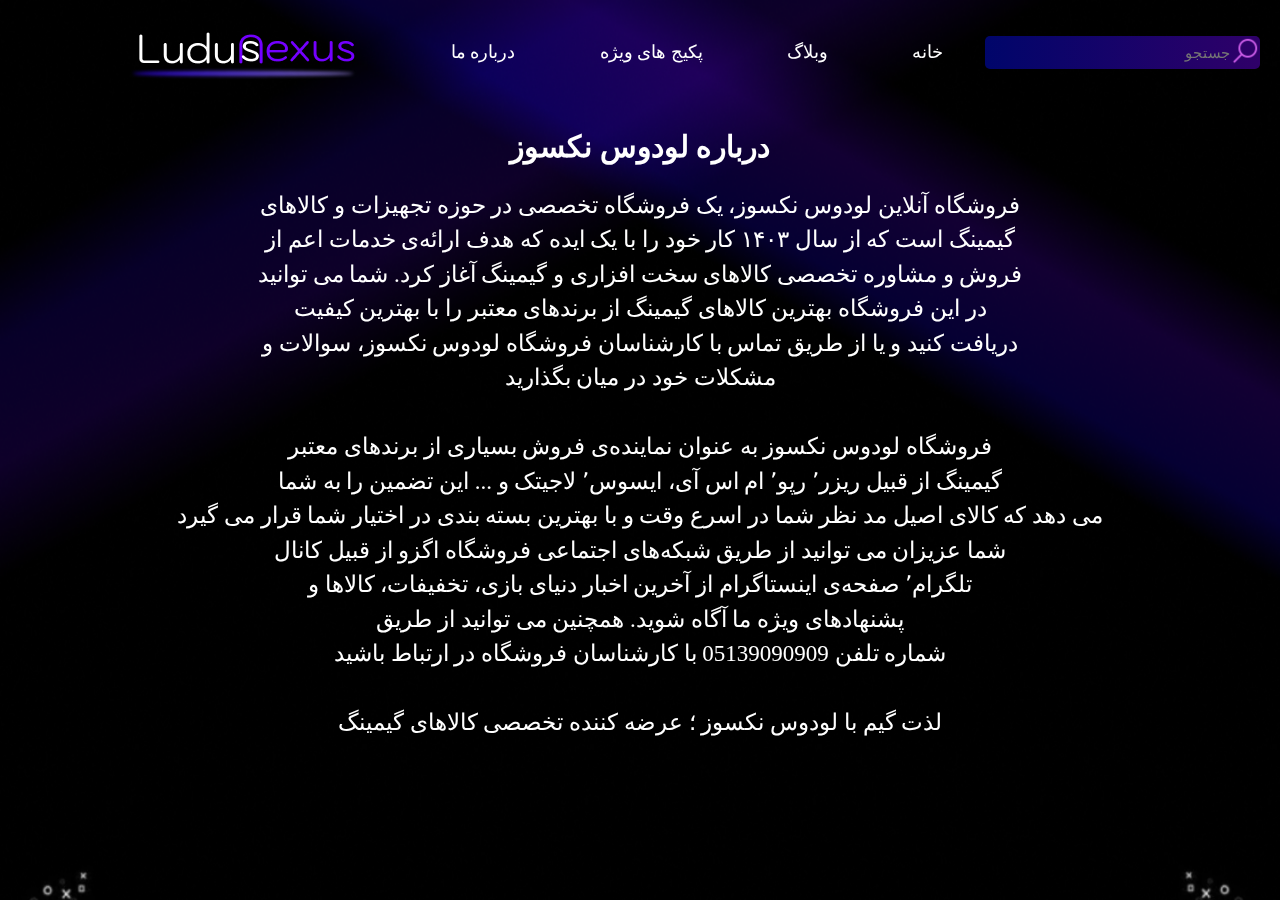
==== Ludus_nexus/Pages/about-us.html @ d58aa7cb "Add text of about-us" ====
<!DOCTYPE html>
<html lang="en">
<head>
    <meta charset="UTF-8">
    <meta name="viewport" content="width=device-width, initial-scale=1.0">
    <title>Document</title>
    <link rel="stylesheet" href="../Styles/About-us/style.css">
    <link rel="stylesheet" href="../Styles/About-us/Resposive.css">
</head>
<body>
    <img src="../Assets/Image/about-us-back.png" alt="about-us-background" class="back">
        <!-- بخش سرصفحه -->
    <header>
      <!-- باکس جستجو -->
      <div class="search-nav"> <!-- سرچ باکس -->
        <div class="searchbox">
            <img src="../Assets/Image/icon-search.png" alt="">
            <input type="text" placeholder="جستجو">
        </div>
        <nav>
          <ul>
            <li><a href="../Pages/Index.html">خانه</a></li>
            <li><a href="../Pages/blog.html"> وبلاگ </a></li>
            <li><a href="#"> پکیج های ویژه </a></li>
            <li><a href="../Pages/about-us.html">درباره ما</a></li>
          </ul>
        </nav>
      </div>
      <img src="../Assets/Image/Ludus-nexus logo.png" alt="Ludus-nexus logo">
    </header>

    <!-- بخش متن -->

    <h2>درباره لودوس نکسوز</h2>
    <p>فروشگاه آنلاین لودوس نکسوز، یک فروشگاه تخصصی 
        در حوزه  تجهیزات و کالاهای <br> گیمینگ است که از سال ۱۴۰۳ کار خود را با یک 
        ایده که هدف ارائه‌ی خدمات اعم از<br> فروش و مشاوره تخصصی کالاهای سخت افزاری
         و گیمینگ آغاز کرد. شما می‌ توانید<br> در این فروشگاه بهترین کالاهای گیمینگ از 
        برندهای معتبر را با بهترین کیفیت <br>دریافت کنید و یا از طریق تماس با
         کارشناسان فروشگاه لودوس نکسوز، سوالات و<br> مشکلات خود در میان بگذارید<br>
        <br>فروشگاه لودوس نکسوز به عنوان نماینده‌ی فروش بسیاری از برندهای معتبر<br> گیمینگ از قبیل ریزر٬ رپو٬ 
        ام‌ اس‌ آی، ایسوس٬ لاجیتک و ... این تضمین را به شما <br>می‌ دهد که کالای اصیل مد
        نظر شما در اسرع وقت و با بهترین بسته بندی در اختیار شما قرار می‌ گیرد<br>
        شما عزیزان می‌ توانید از طریق شبکه‌های اجتماعی
         فروشگاه اگزو از قبیل کانال <br>تلگرام٬ صفحه‌ی اینستاگرام از آخرین اخبار دنیای 
        بازی، تخفیفات، کالاها و<br> پشنهادهای ویژه ما آگاه شوید. همچنین می‌ توانید 
        از طریق<br> شماره تلفن 05139090909  با کارشناسان فروشگاه در ارتباط باشید<br>
        <br>
        لذت گیم با لودوس نکسوز ؛ عرضه کننده تخصصی کالاهای گیمینگ</p>
</body>
</html>
---- Ludus_nexus/Styles/About-us/style.css ----
body{
        color: white;
        margin: 0px;
        user-select: none;
    }

    .back{
        position: fixed;
        z-index: -1; /*لایه اخر و پایین تر*/
        width: 100%;
    }

    /* بخش سرصفحه */

    header {
        direction: rtl;
        padding: 20px;
        text-align: right;
        display: flex;
        align-items: center;
        justify-content: space-between;
    }

    header img{
        text-align: left;
        margin-left: 99px;
        width: 251px;
    }

    nav ul {
        list-style-type: none;
        margin: 0;
        padding: 0;
    }

    nav ul li {
        display: inline;
        margin-right: 80px;
    }

    nav ul li a {
        color: #ffffff;
        text-decoration: none;
        font-size: 18px;
    }

    nav ul li a:hover {
        text-decoration: none;
    }

    header a {
        text-decoration: underline;
        position: relative;
        font-size: 18px;
        color: #ffffff; /* رنگ متن لینک */
    }

    input[type=text]{
        background: linear-gradient(to right,#000DFD6B, #7300FF69);
        border: none;
        border-radius: 5px;
        width: 20%;
        padding: 8px;
    }

    header a::after {
        content: '';
        position: absolute;
        width: 100%;
        height: 3px; /* ضخامت خط */
        bottom: -3px; /* فاصله خط از متن */
        left: 0;
        background: linear-gradient(to right,#3D155F, #800080, #ffffff); /* گرادیان از بنفش به سفید */
        visibility: initial;
        transform: scaleX(0);
        transition: transform 0.3s ease-in-out;
    }

    header a:hover::after {
        transform: scaleX(1); /* حذف خط هنگام هاور */
    }

    .searchbox img{
        width: 30px;
        height: auto;
        position: absolute;
    }

    .searchbox{
        position: relative; /*وابسته به دیو مادر*/
    }

    .searchbox input{
        padding-right: 30px; /*شروع نوشتن از جلوتر*/
        color: white;
        font-size: 15px;
    }

    .search-nav{
        display: flex;
        align-items: center;
        justify-content: space-between;
    }

    .search-nav input[type=text]{
        width: 100%;
    }

    /* بخش متن  */

    h2{
        text-align: center;
        font-size: 30px;
    }

    p{
        text-align: center;
        font-size: 23px;
        line-height: 1.5; /*فاصله خطوط*/
    }
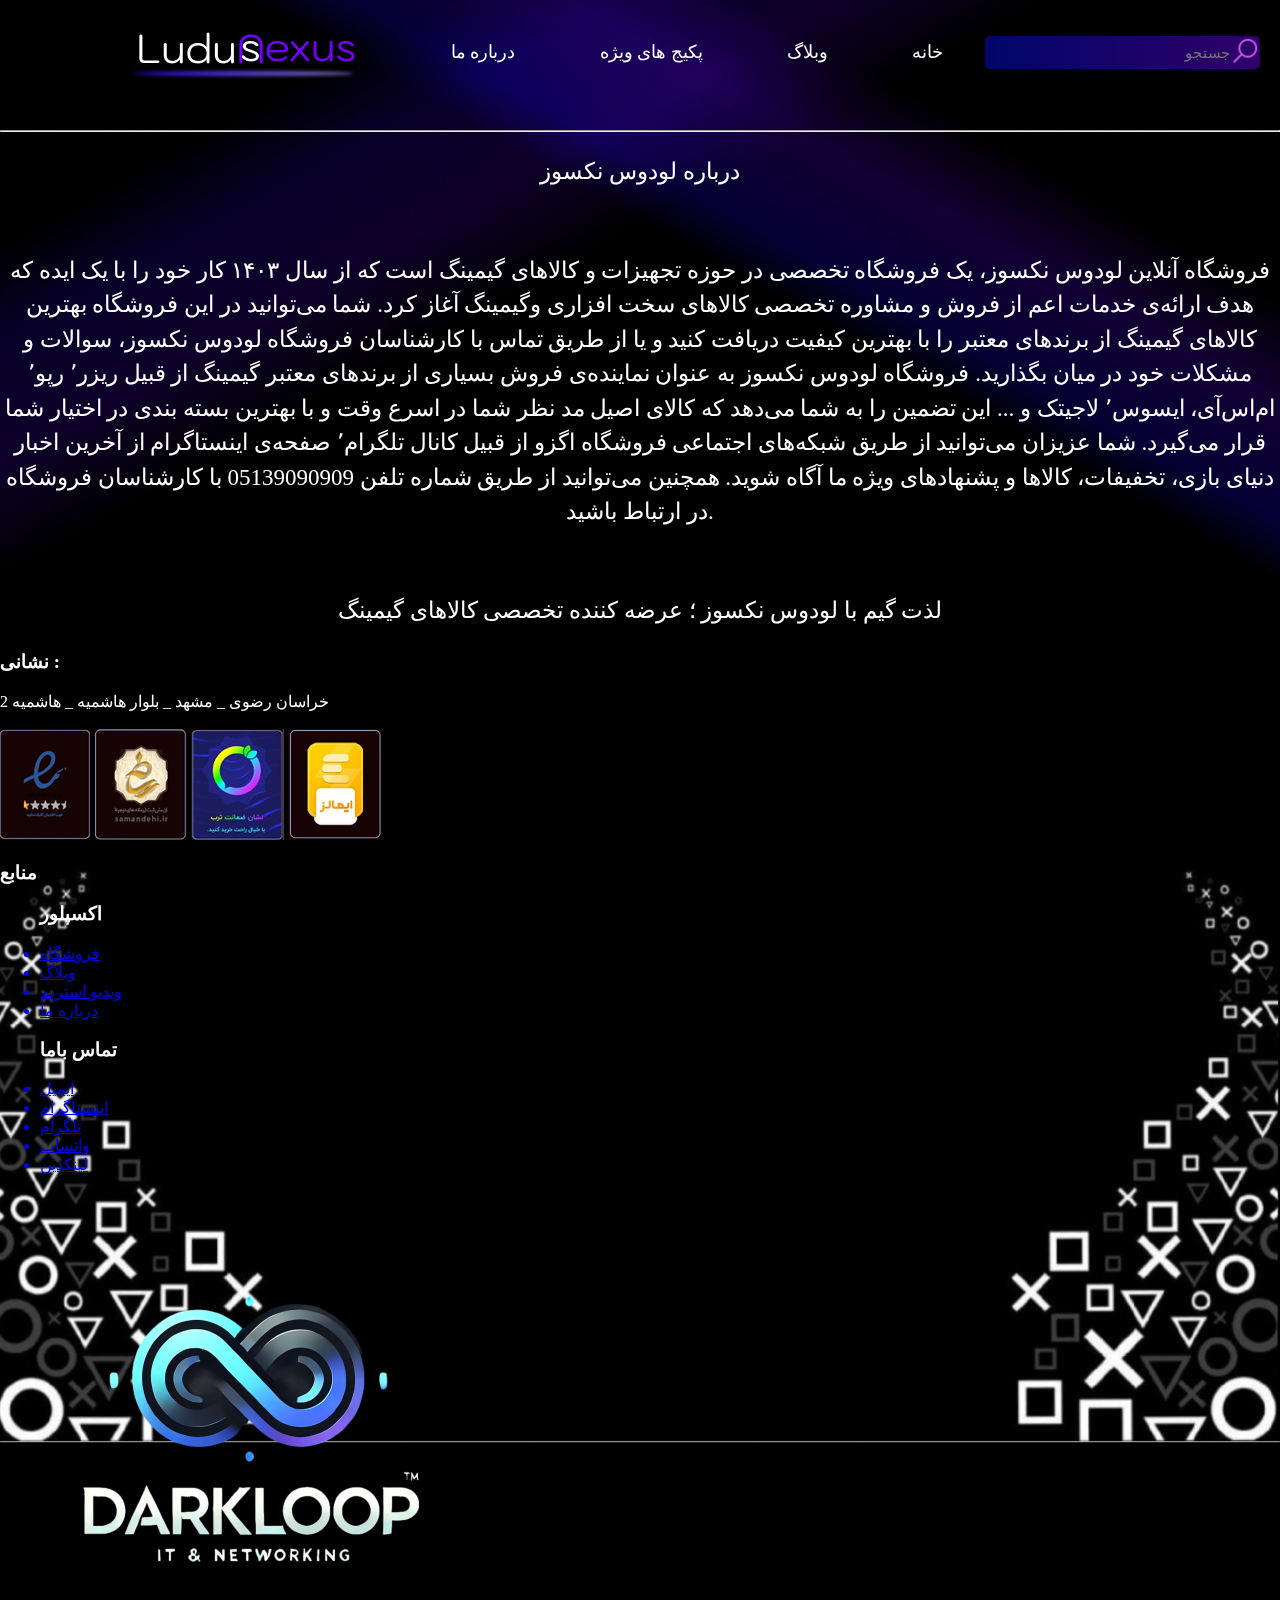
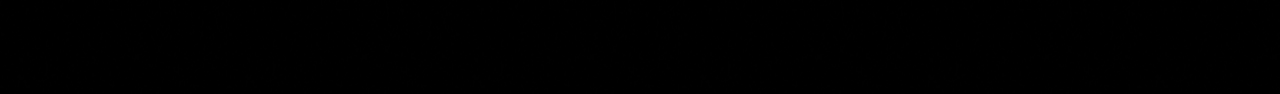
==== commit d60e42f9: "Change About us html" ====
--- a/Ludus_nexus/Pages/about-us.html
+++ b/Ludus_nexus/Pages/about-us.html
@@ -10,42 +10,96 @@
 <body>
     <img src="../Assets/Image/about-us-back.png" alt="about-us-background" class="back">
         <!-- بخش سرصفحه -->
-    <header>
-      <!-- باکس جستجو -->
-      <div class="search-nav"> <!-- سرچ باکس -->
-        <div class="searchbox">
-            <img src="../Assets/Image/icon-search.png" alt="">
-            <input type="text" placeholder="جستجو">
-        </div>
-        <nav>
-          <ul>
-            <li><a href="../Pages/Index.html">خانه</a></li>
-            <li><a href="../Pages/blog.html"> وبلاگ </a></li>
-            <li><a href="#"> پکیج های ویژه </a></li>
-            <li><a href="../Pages/about-us.html">درباره ما</a></li>
-          </ul>
-        </nav>
+  <header>
+    <!-- باکس جستجو -->
+    <div class="search-nav"> <!-- سرچ باکس -->
+      <div class="searchbox">
+          <img src="../Assets/Image/icon-search.png" alt="">
+          <input type="text" placeholder="جستجو">
       </div>
-      <img src="../Assets/Image/Ludus-nexus logo.png" alt="Ludus-nexus logo">
-    </header>
+      <nav>
+        <ul>
+          <li><a href="../Pages/Index.html">خانه</a></li>
+          <li><a href="../Pages/blog.html"> وبلاگ </a></li>
+          <li><a href="#"> پکیج های ویژه </a></li>
+          <li><a href="../Pages/about-us.html">درباره ما</a></li>
+        </ul>
+      </nav>
+    </div>
+    <img src="../Assets/Image/Ludus-nexus logo.png" alt="Ludus-nexus logo">
+  </header>
+  <br>
+  <hr>
+    <!-- متن درباره ما -->
+     <div class="paragraph">
+        <p class="text1">درباره لودوس نکسوز</p>    
+        <br>
+        <p class="text2">
+        فروشگاه آنلاین لودوس نکسوز، یک فروشگاه تخصصی در حوزه تجهیزات و 
+        کالاهای گیمینگ است که از سال ۱۴۰۳ کار خود را با یک ایده که هدف ارائه‌ی خدمات اعم از فروش و مشاوره تخصصی کالاهای سخت افزاری وگیمینگ آغاز کرد. شما می‌توانید در این فروشگاه بهترین کالاهای گیمینگ از برندهای معتبر را با بهترین کیفیت دریافت کنید و یا از طریق تماس با کارشناسان فروشگاه لودوس نکسوز، سوالات و مشکلات خود در میان بگذارید.
+        فروشگاه لودوس نکسوز به عنوان نماینده‌ی فروش بسیاری از برندهای معتبر گیمینگ از قبیل ریزر٬ رپو٬ ام‌اس‌آی، ایسوس٬ لاجیتک و ... این تضمین را به شما می‌دهد که کالای اصیل مد نظر شما در اسرع وقت و با بهترین بسته بندی در اختیار شما قرار می‌گیرد.
+        شما عزیزان می‌توانید از طریق شبکه‌های اجتماعی فروشگاه اگزو از قبیل کانال تلگرام٬ صفحه‌ی اینستاگرام از آخرین اخبار دنیای بازی، تخفیفات، کالاها و پشنهادهای ویژه ما آگاه شوید. همچنین می‌توانید از طریق شماره تلفن 05139090909 با کارشناسان فروشگاه در ارتباط باشید. 
+        </p>
+        <br>
+        <p class="text3">لذت گیم با لودوس نکسوز ؛ عرضه کننده تخصصی کالاهای گیمینگ</p>                
+     </div>
+    <!-- بخش پا صفحه -->
+  <footer>
+    <div class="footer-addres">
+      <h3>نشانی :</h3>
+      <span>خراسان رضوی _ مشهد _ بلوار هاشمیه _ هاشمیه 2</span>
+      <div class="footer-addres-pic">
+        <br/>
+        <img src="../Assets/Image/trust1.png" alt="pic-of-trust" class="pic-of-trust" />
+        <img src="../Assets/Image/trust2.png" alt="pic-of-trust" class="pic-of-trust" />
+        <img src="../Assets/Image/trust3.jpg" alt="pic-of-trust" class="pic-of-trust" />
+        <img src="../Assets/Image/trust4.png" alt="pic-of-trust" class="pic-of-trust" />
+      </div>
+    </div>
+    <div class="resourse">
+      <h3>منابع</h3>
+    </div>
+    <div class="footer-middle">
+      <ul>
+        <h3>اکسپلور</h3>
+        <a href="#">
+          <li>فروشگاه</li>
+        </a>
+        <a href="#">
+          <li>وبلاگ</li>
+        </a>
+        <a href="#">
+          <li>ویدیو استریم</li>
+        </a>
+        <a href="#">
+          <li>درباره ما</li>
+        </a>
+      </ul>
+    </div>
 
-    <!-- بخش متن -->
-
-    <h2>درباره لودوس نکسوز</h2>
-    <p>فروشگاه آنلاین لودوس نکسوز، یک فروشگاه تخصصی 
-        در حوزه  تجهیزات و کالاهای <br> گیمینگ است که از سال ۱۴۰۳ کار خود را با یک 
-        ایده که هدف ارائه‌ی خدمات اعم از<br> فروش و مشاوره تخصصی کالاهای سخت افزاری
-         و گیمینگ آغاز کرد. شما می‌ توانید<br> در این فروشگاه بهترین کالاهای گیمینگ از 
-        برندهای معتبر را با بهترین کیفیت <br>دریافت کنید و یا از طریق تماس با
-         کارشناسان فروشگاه لودوس نکسوز، سوالات و<br> مشکلات خود در میان بگذارید<br>
-        <br>فروشگاه لودوس نکسوز به عنوان نماینده‌ی فروش بسیاری از برندهای معتبر<br> گیمینگ از قبیل ریزر٬ رپو٬ 
-        ام‌ اس‌ آی، ایسوس٬ لاجیتک و ... این تضمین را به شما <br>می‌ دهد که کالای اصیل مد
-        نظر شما در اسرع وقت و با بهترین بسته بندی در اختیار شما قرار می‌ گیرد<br>
-        شما عزیزان می‌ توانید از طریق شبکه‌های اجتماعی
-         فروشگاه اگزو از قبیل کانال <br>تلگرام٬ صفحه‌ی اینستاگرام از آخرین اخبار دنیای 
-        بازی، تخفیفات، کالاها و<br> پشنهادهای ویژه ما آگاه شوید. همچنین می‌ توانید 
-        از طریق<br> شماره تلفن 05139090909  با کارشناسان فروشگاه در ارتباط باشید<br>
-        <br>
-        لذت گیم با لودوس نکسوز ؛ عرضه کننده تخصصی کالاهای گیمینگ</p>
+    <div class="footer-middle-call">
+      <ul>
+        <h3>تماس باما</h3>
+        <a href="#">
+          <li>ایمیل</li>
+        </a>
+        <a href="#">
+          <li>اینستاگرام</li>
+        </a>
+        <a href="#">
+          <li>تلگرام</li>
+        </a>
+        <a href="#">
+          <li>واتساپ</li>
+        </a>
+        <a href="#">
+          <li>لینکدین</li>
+        </a>
+      </ul>
+    </div>
+    <div class="footer-darkloop-logo">
+      <img src="../Assets/Image/darkloop_logo.png" alt="darkloop_logo" />
+    </div>
+  </footer>
 </body>
 </html>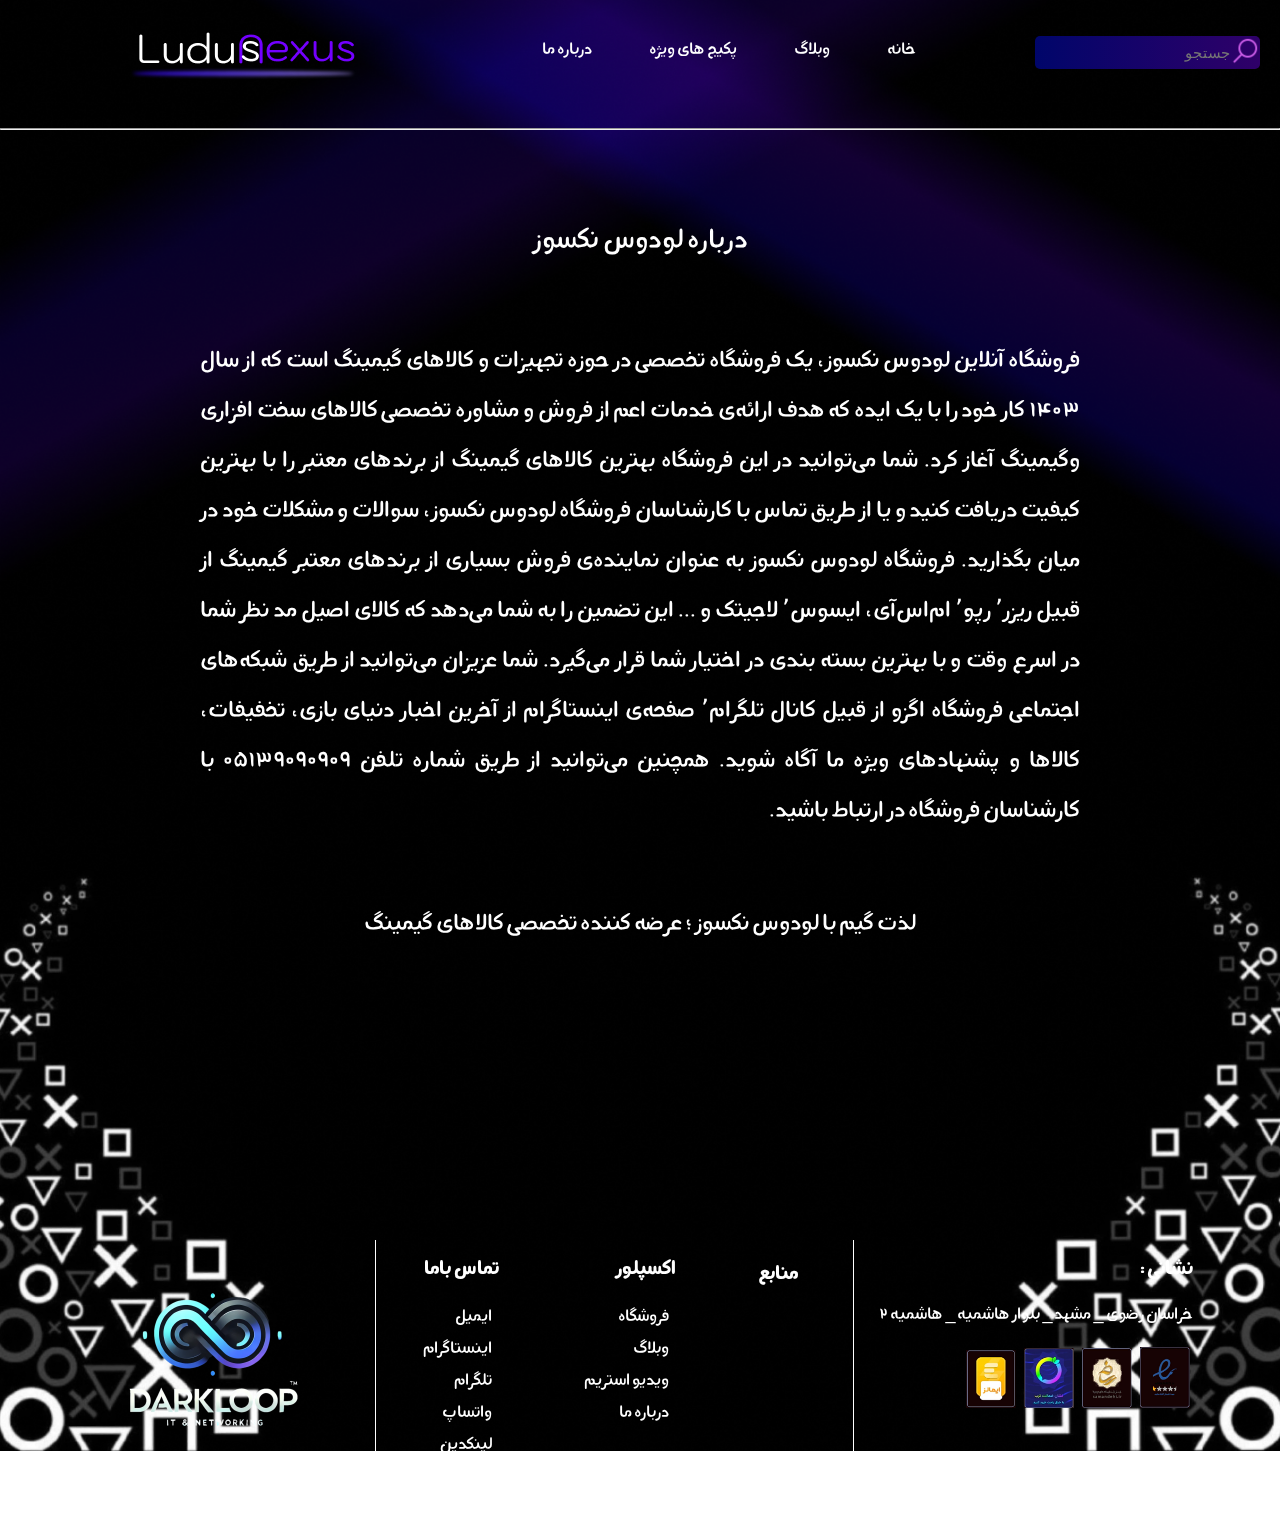
==== commit 76a44d82: "Add font to pages" ====
--- a/Ludus_nexus/Pages/about-us.html
+++ b/Ludus_nexus/Pages/about-us.html
@@ -6,6 +6,7 @@
     <title>Document</title>
     <link rel="stylesheet" href="../Styles/About-us/style.css">
     <link rel="stylesheet" href="../Styles/About-us/Resposive.css">
+    <link rel="stylesheet" href="../Styles/About-us/Font.css">
 </head>
 <body>
     <img src="../Assets/Image/about-us-back.png" alt="about-us-background" class="back">
--- a/Ludus_nexus/Styles/About-us/style.css
+++ b/Ludus_nexus/Styles/About-us/style.css
@@ -1,4 +1,5 @@
     body{
+        font-family: 'Negaar' , sans-serif; 
         color: white;
         margin: 0px;
         user-select: none;
@@ -10,7 +11,7 @@
         width: 100%;
     }
 
-    /* بخش سرصفحه */
+     /* بخش سرصفحه */
 
     header {
         direction: rtl;
@@ -26,35 +27,35 @@
         margin-left: 99px;
         width: 251px;
     }
-
+    
     nav ul {
         list-style-type: none;
         margin: 0;
         padding: 0;
     }
-
+    
     nav ul li {
         display: inline;
         margin-right: 80px;
     }
-
+    
     nav ul li a {
         color: #ffffff;
         text-decoration: none;
         font-size: 18px;
     }
-
+    
     nav ul li a:hover {
         text-decoration: none;
     }
-
+    
     header a {
         text-decoration: underline;
         position: relative;
         font-size: 18px;
         color: #ffffff; /* رنگ متن لینک */
     }
-
+    
     input[type=text]{
         background: linear-gradient(to right,#000DFD6B, #7300FF69);
         border: none;
@@ -62,7 +63,7 @@
         width: 20%;
         padding: 8px;
     }
-
+    
     header a::after {
         content: '';
         position: absolute;
@@ -75,46 +76,122 @@
         transform: scaleX(0);
         transition: transform 0.3s ease-in-out;
     }
-
+    
     header a:hover::after {
         transform: scaleX(1); /* حذف خط هنگام هاور */
     }
-
+    
     .searchbox img{
         width: 30px;
         height: auto;
         position: absolute;
     }
-
+    
     .searchbox{
         position: relative; /*وابسته به دیو مادر*/
     }
-
+    
     .searchbox input{
         padding-right: 30px; /*شروع نوشتن از جلوتر*/
         color: white;
         font-size: 15px;
     }
-
+    
     .search-nav{
         display: flex;
         align-items: center;
         justify-content: space-between;
     }
-
+    
     .search-nav input[type=text]{
         width: 100%;
     }
-
-    /* بخش متن  */
-
-    h2{
+    
+    /* درباره ما */
+    
+    .paragraph{
+        font-size: 25px;
+        direction: rtl;
+        color: #ffffff;
+    }
+    
+    .paragraph .text1{
+        font-size: 30px;
         text-align: center;
-        font-size: 30px;
+        margin-top:100px;
     }
-
-    p{
+    
+    .paragraph .text2{
+        text-align: justify;
+        padding-left: 200px;
+        padding-right: 200px;
+        line-height: 2;
+    }
+    
+    .paragraph .text3{
         text-align: center;
-        font-size: 23px;
-        line-height: 1.5; /*فاصله خطوط*/
+        margin-bottom: 300px;
     }
+    
+     /* بخش فوتر */
+        
+     footer{
+        display: flex;
+        font-size: 18px;
+        justify-content: space-evenly;
+        height: 230px;
+        direction: rtl;
+    }
+    
+    .footer-addres img{
+        width: 50px;
+    }
+    
+    .footer-addres{
+        border-left: 1px solid;
+        padding-left: 25px;
+    }
+    
+    .pic-of-trust{
+        padding: 3px;
+    }
+    
+    .footer-middle ul{
+        list-style-type: none;
+    }
+    
+    li{
+        padding: 7px;
+    }
+    
+    .footer-middle-call ul{
+        list-style-type: none;
+    }
+    
+    .footer-middle-call{
+        padding-left: 40px;
+        border-left: 1px solid;
+        display: inline-block;
+    }
+    
+    .footer-logo img{
+        width: 100px;
+    }
+    
+    .footer-darkloop-logo img{
+        width: 250px;
+    }
+    
+    .footer-compony{
+        font-size: 20px;
+        text-align: center;
+    }
+    
+    footer a{
+        color: white;
+        text-decoration: none;
+    }
+    
+    footer a:hover{
+        color:#905ef4;
+    }  --- a/Ludus_nexus/Styles/About-us/Resposive.css
+++ b/Ludus_nexus/Styles/About-us/Resposive.css
@@ -0,0 +1,263 @@
+    /* Small */
+
+    @media only screen and (min-width: 576px) {
+    
+        header img{
+            display: none;
+        }
+
+        .back{
+            height: 100%;
+        }
+    
+        header nav ul li{
+            margin-right: 5px;
+        }
+
+        .search-nav input[type=text]{
+            width: 75%;
+        }
+
+        footer{
+            margin: 50px;
+            font-size: 16px;
+        }
+
+        .paragraph .text2{
+            padding-left: 130px;
+            padding-right: 130px;
+            font-size: 19px;
+        }
+
+        .paragraph .text3{
+            padding-left: 130px;
+            padding-right: 130px;
+            font-size: 22px;
+        }
+
+        .footer-darkloop-logo{
+            display: none;
+        }
+
+        .footer-middle-call{
+            border-left: none;
+            padding-left: 63px;
+        }
+
+        .footer-addres-pic{
+            display: none;
+        }
+
+        .footer-addres{
+            border-left: none;
+        }
+
+        .resourse{
+            display: none;
+        }
+    }
+    
+        /* Medium */
+    
+    @media only screen and (min-width: 768px) {
+        header img{
+            display: none;
+        }
+    
+        .search-nav{
+            width: 100%;
+        }
+    
+        header nav ul li{
+            padding: 15px;
+        }
+    
+        header nav{
+            width: 100%;
+            text-align: center;
+        }
+
+        footer{
+            margin: 50px;
+            font-size: 13px;
+        }
+
+        .resourse{
+            margin: 5px;
+        }
+
+        .paragraph{
+            font-size: 19px;
+        }
+
+        .paragraph .text2{
+            padding-left: 200px;
+            padding-right: 200px;
+            font-size: 25px;
+        }
+
+        .paragraph .text3{
+            padding-left: 200px;
+            padding-right: 200px;
+            font-size: 25px;
+        }
+
+        .search-nav input[type=text]{
+            width: 100%;
+        }
+
+        .back{
+            height: auto;
+        }
+
+        .footer-darkloop-logo{
+            display: block;
+        }
+
+        .footer-middle-call{
+            border-left: 1px solid;
+            padding-left: 40px;
+        }
+
+        .footer-addres-pic{
+            display: block;
+        }
+
+        .footer-addres{
+            border-left: 1px solid;
+        }
+
+        .resourse{
+            display: block;
+        }
+    }
+    
+        /*Large */
+    
+    @media only screen and (min-width: 992px) {
+        nav ul li{
+            padding: 15px;
+        }
+    
+        footer{
+            font-size: 18px;
+            margin: 50px;
+        }
+    
+        footer .resourse{
+            margin-right: 18px;
+        }
+    
+        header img{
+            display: block;
+        }
+
+        .paragraph{
+            font-size: 25px;
+        }
+
+        .paragraph .text2{
+            padding-left: 200px;
+            padding-right: 200px;
+            font-size: 25px;
+        }
+
+        .paragraph .text3{
+            padding-left: 200px;
+            padding-right: 200px;
+            font-size: 25px;
+        }
+
+        .search-nav input[type=text]{
+            width: 100%;
+        }
+
+        .back{
+            height: auto;
+        }
+
+        .footer-darkloop-logo{
+            display: block;
+        }
+
+        .footer-middle-call{
+            border-left: 1px solid;
+            padding-left: 40px;
+        }
+
+        .footer-addres-pic{
+            display: block;
+        }
+
+        .footer-addres{
+            border-left: 1px solid;
+        }
+
+        .resourse{
+            display: block;
+        }
+    }
+    
+        /* Extra Large */
+    
+    @media only screen and (min-width: 1200px) {
+        nav li {
+            margin: 20px;
+        }
+    
+        header img{
+            display: block;
+        }
+    
+        footer{
+            display: block;
+            display: flex;
+            font-size: 18px;
+        }
+
+        .paragraph{
+            font-size: 25px;
+        }
+
+        .paragraph .text2{
+            padding-left: 200px;
+            padding-right: 200px;
+            font-size: 25px;
+        }
+
+        .paragraph .text3{
+            padding-left: 200px;
+            padding-right: 200px;
+            font-size: 25px;
+        }
+
+        .search-nav input[type=text]{
+            width: 100%;
+        }
+
+        .back{
+            height: auto;
+        }
+
+        .footer-darkloop-logo{
+            display: block;
+        }
+
+        .footer-middle-call{
+            border-left: 1px solid;
+            padding-left: 40px;
+        }
+
+        .footer-addres-pic{
+            display: block;
+        }
+
+        .footer-addres{
+            border-left: 1px solid;
+        }
+
+        .resourse{
+            display: block;
+        }
+    }
+    --- a/Ludus_nexus/Styles/About-us/Font.css
+++ b/Ludus_nexus/Styles/About-us/Font.css
@@ -0,0 +1,15 @@
+@font-face{/*rigester*/
+    font-family: 'Negaar';
+    src: url(/Ludus_nexus/Assets/Font/Negaar/Negaar\ Bold.ttf) 
+    format('truetype'); /*فرمت فشرده شده متن*/
+    font-weight: normal;
+    font-style: normal;
+}
+
+@font-face{/*rigester*/
+    font-family: 'Negaar';
+    src: url(/Ludus_nexus/Assets/Font/Negaar/Negaar\ Regular.ttf) 
+    format('truetype'); /*فرمت فشرده شده متن*/
+    font-weight: normal;
+    font-style: normal;
+}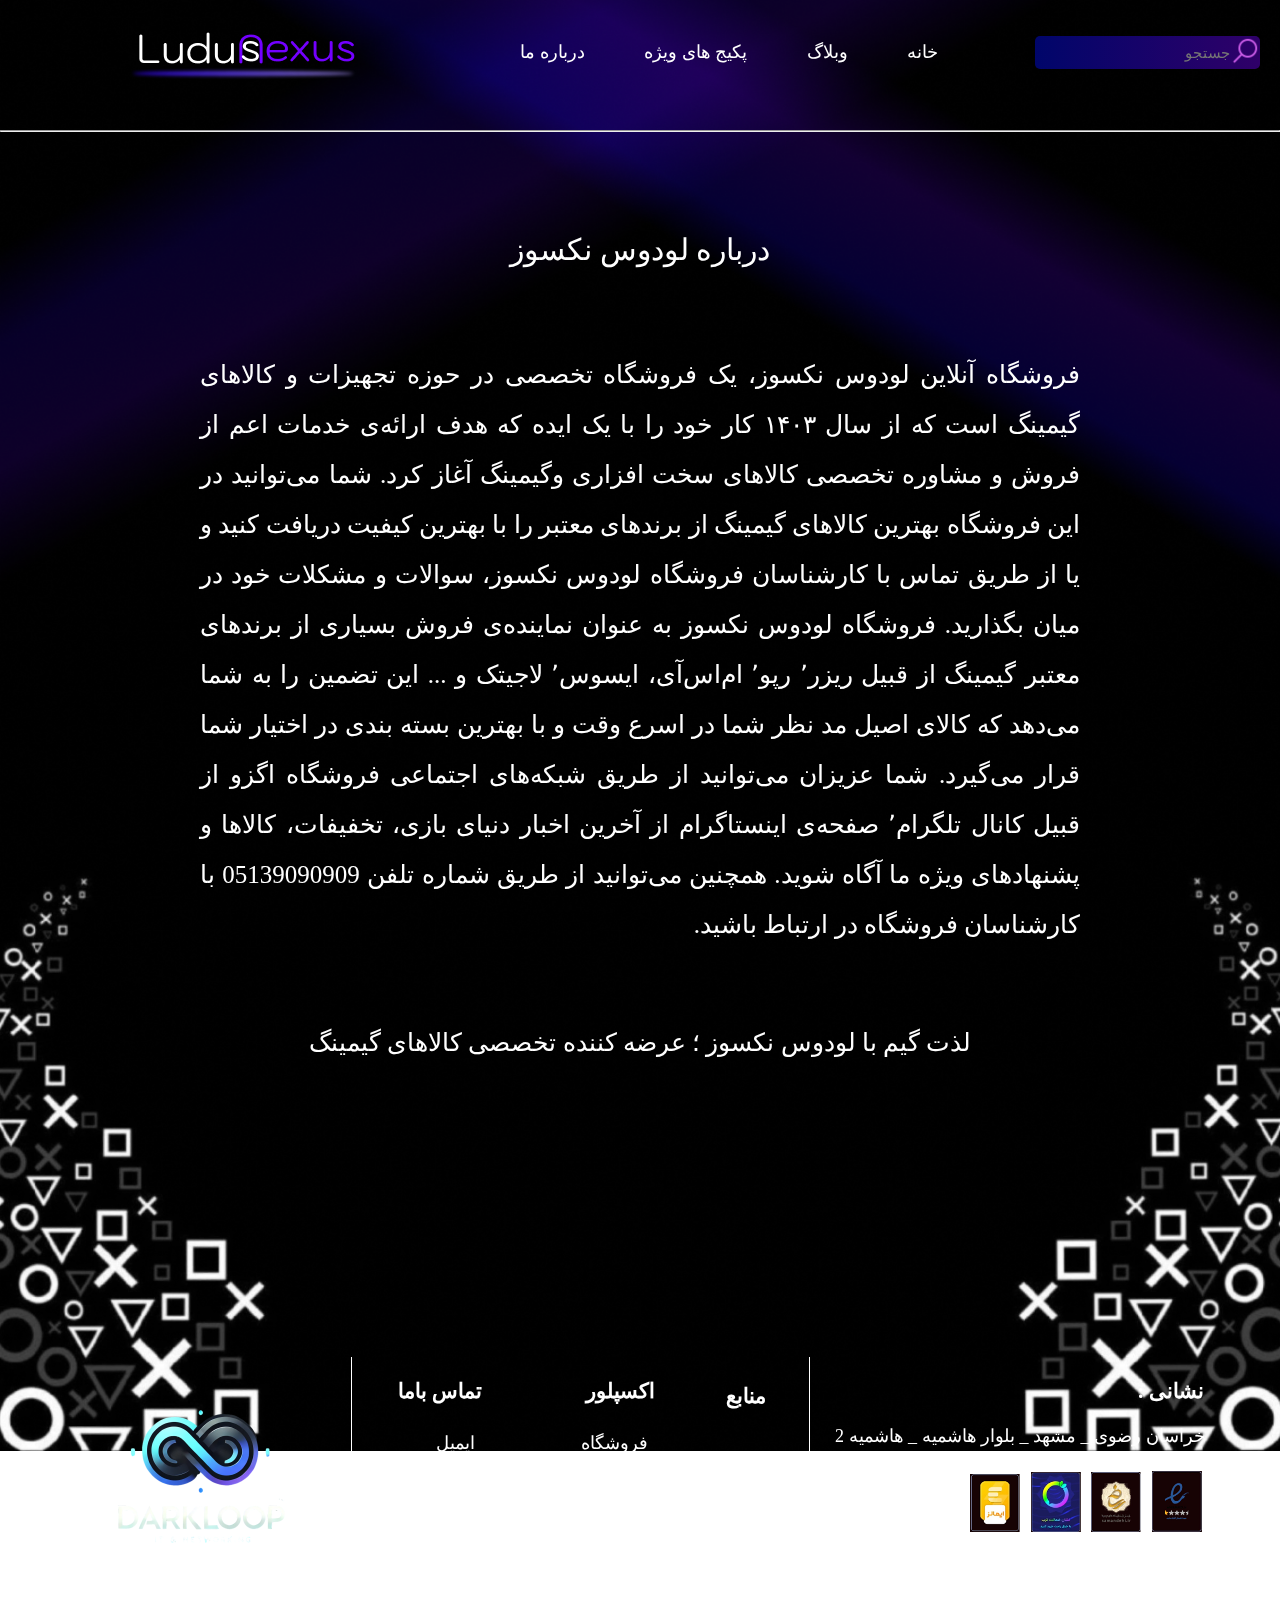
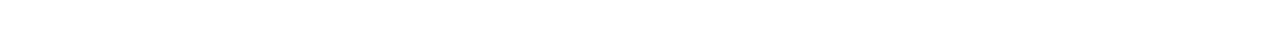
==== commit 3be05d04: "Add new font" ====
--- a/Ludus_nexus/Pages/about-us.html
+++ b/Ludus_nexus/Pages/about-us.html
@@ -6,7 +6,7 @@
     <title>Document</title>
     <link rel="stylesheet" href="../Styles/About-us/style.css">
     <link rel="stylesheet" href="../Styles/About-us/Resposive.css">
-    <link rel="stylesheet" href="../Styles/About-us/Font.css">
+    <link rel="stylesheet" href="">
 </head>
 <body>
     <img src="../Assets/Image/about-us-back.png" alt="about-us-background" class="back">
--- a/Ludus_nexus/Styles/About-us/style.css
+++ b/Ludus_nexus/Styles/About-us/style.css
@@ -1,5 +1,4 @@
     body{
-        font-family: 'Negaar' , sans-serif; 
         color: white;
         margin: 0px;
         user-select: none;
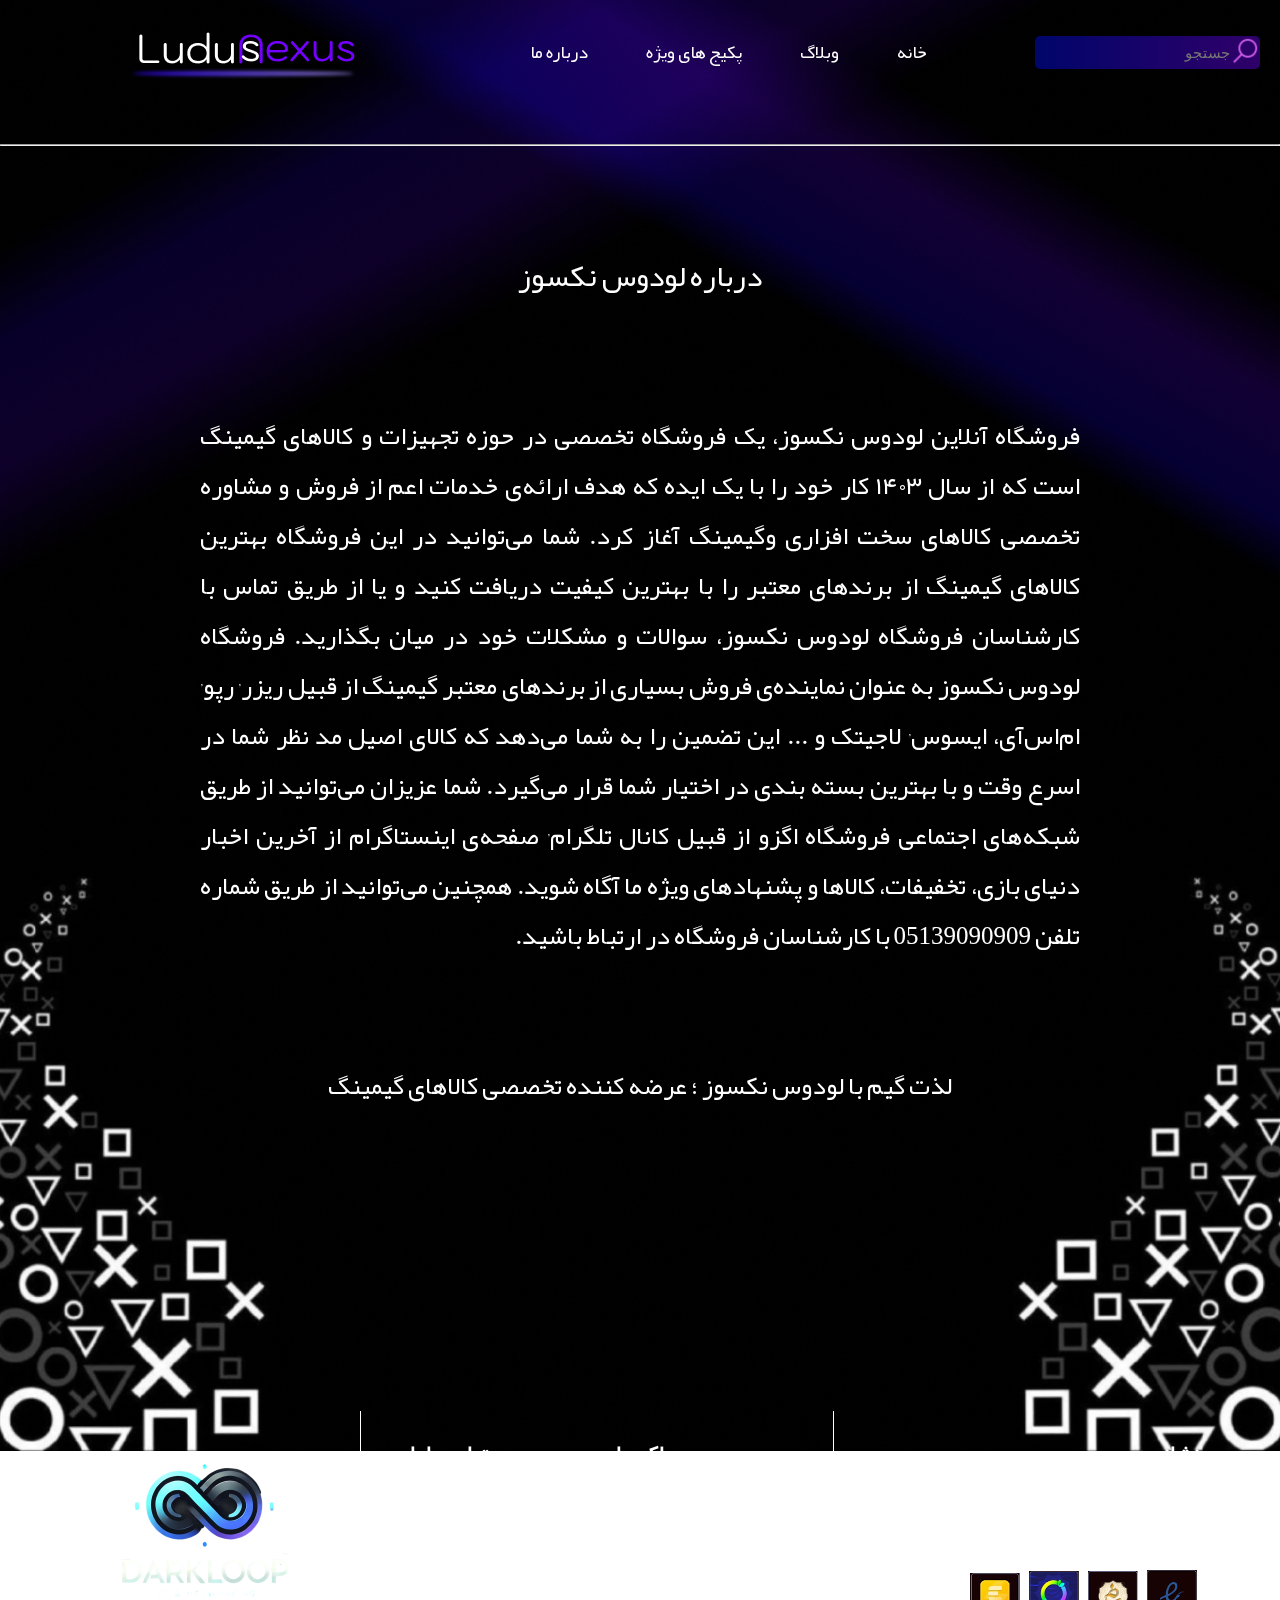
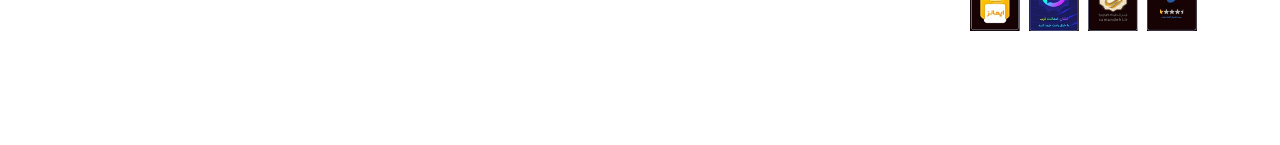
==== commit 81b36af0: "Add yekan font" ====
--- a/Ludus_nexus/Pages/about-us.html
+++ b/Ludus_nexus/Pages/about-us.html
@@ -6,7 +6,7 @@
     <title>Document</title>
     <link rel="stylesheet" href="../Styles/About-us/style.css">
     <link rel="stylesheet" href="../Styles/About-us/Resposive.css">
-    <link rel="stylesheet" href="">
+    <link rel="stylesheet" href="../Styles/Font.css">
 </head>
 <body>
     <img src="../Assets/Image/about-us-back.png" alt="about-us-background" class="back">
--- a/Ludus_nexus/Styles/About-us/style.css
+++ b/Ludus_nexus/Styles/About-us/style.css
@@ -1,4 +1,17 @@
-    body{
+
+@font-face {
+	font-family: 'Yekan';
+	src: url( './Font/Yekan.eot' );
+	src: url( './Font/Yekan.eot?#iefix' ) format( 'embedded-opentype' ),
+		url( './Font/Yekan.woff2' ) format( 'woff2' ),
+		url( './Font/Yekan.woff' ) format( 'woff' ),
+		url( './Font/Yekan.ttf' ) format( 'truetype' ),
+		url( './Font/Yekan.svg#Yekan' ) format( 'svg' );
+	font-weight: normal;
+	font-style: normal;
+}
+   body{
+        font-family: 'Yekan' !important; /* اعمال در تمامی تگ ها */
         color: white;
         margin: 0px;
         user-select: none;
--- a/Ludus_nexus/Styles/Font.css
+++ b/Ludus_nexus/Styles/Font.css
@@ -0,0 +1,19 @@
+@font-face {
+	font-family: 'Yekan';
+	src: url( './Font/Yekan.eot' );
+	src: url( './Font/Yekan.eot?#iefix' ) format( 'embedded-opentype' ),
+		url( './Font/Yekan.woff2' ) format( 'woff2' ),
+		url( './Font/Yekan.woff' ) format( 'woff' ),
+		url( './Font/Yekan.ttf' ) format( 'truetype' ),
+		url( './Font/Yekan.svg#Yekan' ) format( 'svg' );
+	font-weight: normal;
+	font-style: normal;
+}
+
+body {
+    font-family: 'Yekan' !important; 
+}
+
+input[type=button]{
+	font-family: 'Yekan';
+}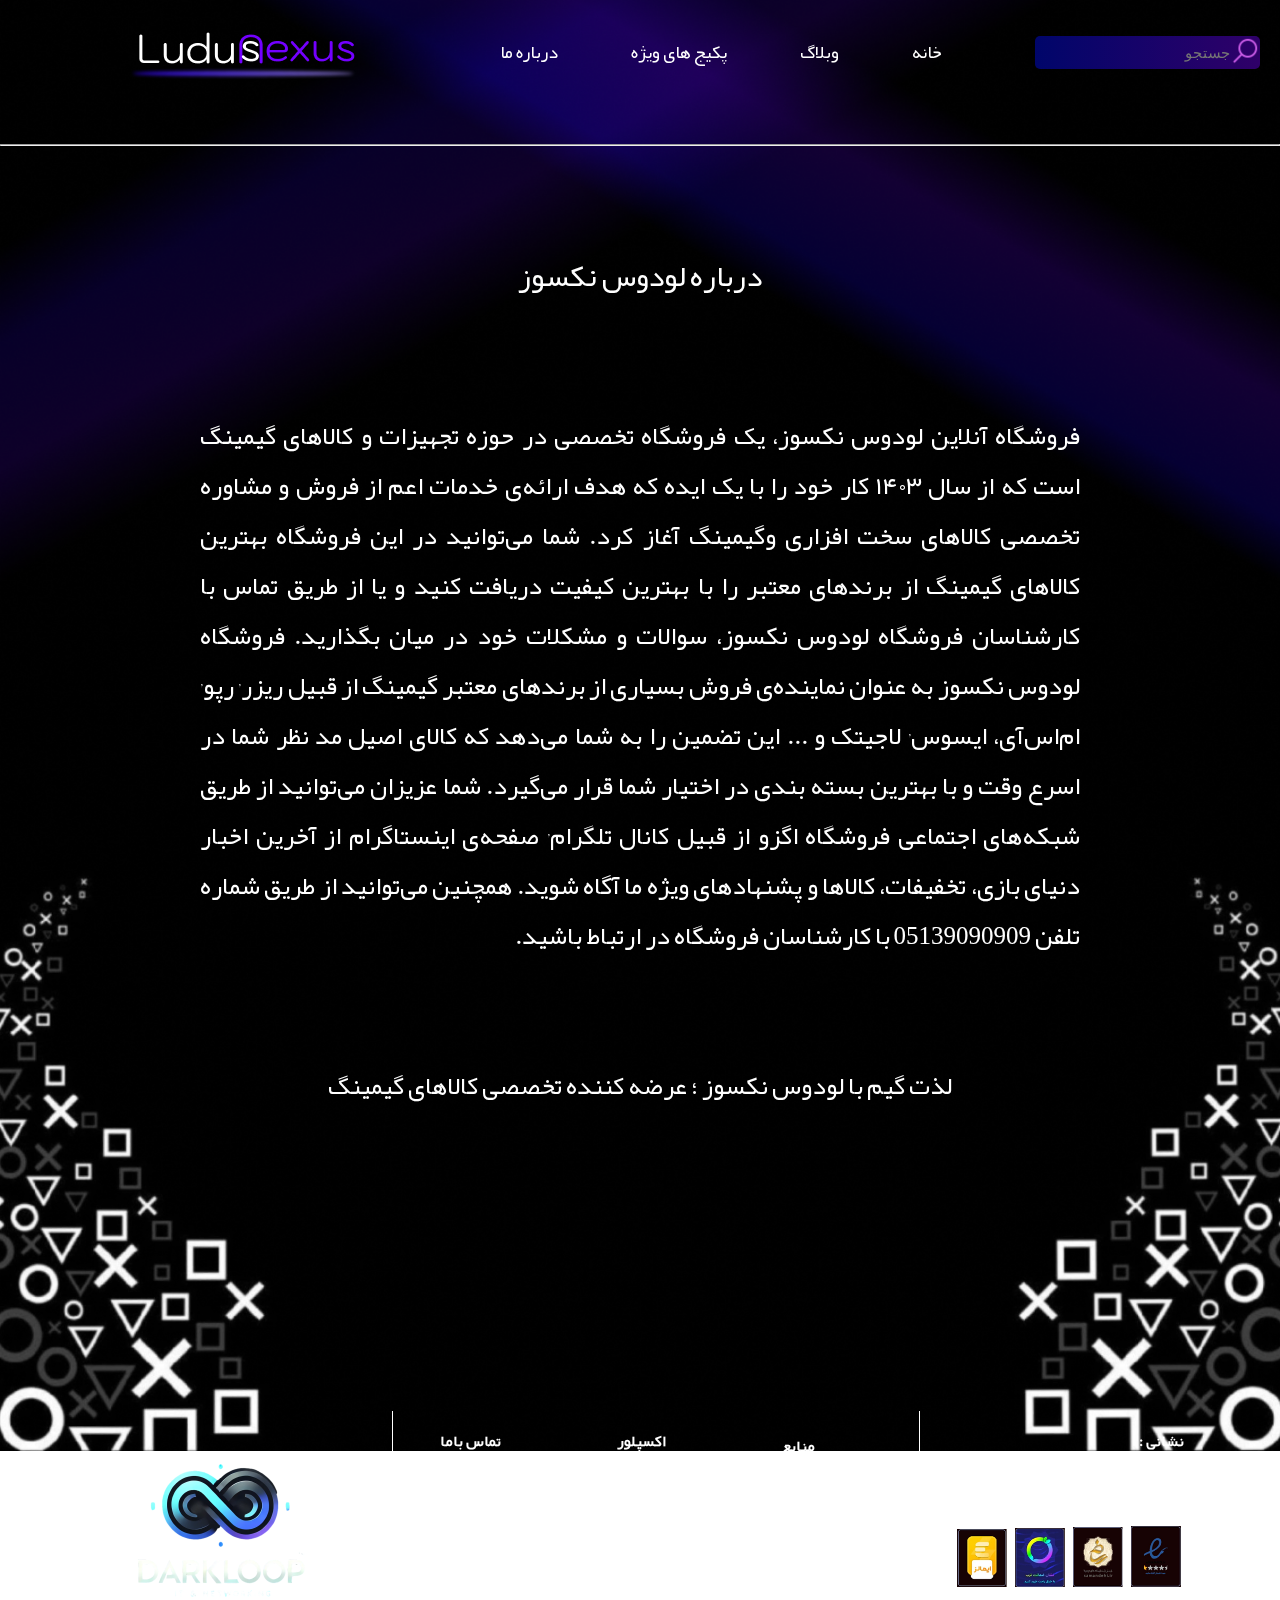
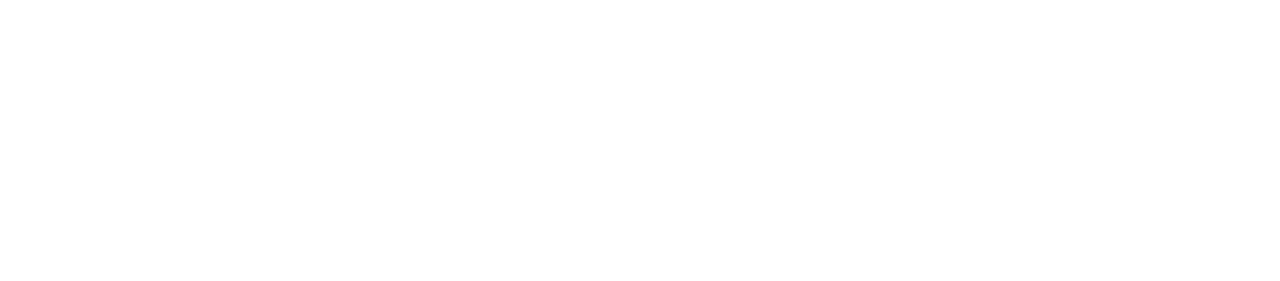
==== commit 2afd7cda: "Edite header of pages" ====
--- a/Ludus_nexus/Pages/about-us.html
+++ b/Ludus_nexus/Pages/about-us.html
@@ -58,7 +58,15 @@
       </div>
     </div>
     <div class="resourse">
-      <h3>منابع</h3>
+      <ul>
+        <h3>منابع</h3>
+        <a href="#">
+          <li>زومیت</li>
+        </a>
+        <a href="#">
+          <li>کومیکس</li>
+        </a>
+      </ul>
     </div>
     <div class="footer-middle">
       <ul>
@@ -102,5 +110,12 @@
       <img src="../Assets/Image/darkloop_logo.png" alt="darkloop_logo" />
     </div>
   </footer>
+
+  <div class="footer-compony">
+    <br/><br/>
+    <h2>
+       کلیه حقوق این وب‌ سایت متعلق به شرکت دارک لوپ (مبتکران فرابین هزاره سوم) است 
+    </h2>
+  </div>
 </body>
 </html>--- a/Ludus_nexus/Styles/About-us/style.css
+++ b/Ludus_nexus/Styles/About-us/style.css
@@ -48,7 +48,6 @@
     
     nav ul li {
         display: inline;
-        margin-right: 80px;
     }
     
     nav ul li a {
@@ -149,7 +148,7 @@
         
      footer{
         display: flex;
-        font-size: 18px;
+        font-size: 12px;
         justify-content: space-evenly;
         height: 230px;
         direction: rtl;
@@ -168,7 +167,7 @@
         padding: 3px;
     }
     
-    .footer-middle ul{
+    .footer-middle ul, .resourse ul{
         list-style-type: none;
     }
     
--- a/Ludus_nexus/Styles/About-us/Resposive.css
+++ b/Ludus_nexus/Styles/About-us/Resposive.css
@@ -8,10 +8,6 @@
 
         .back{
             height: 100%;
-        }
-    
-        header nav ul li{
-            margin-right: 5px;
         }
 
         .search-nav input[type=text]{
@@ -55,6 +51,10 @@
         .resourse{
             display: none;
         }
+
+        .footer-compony{
+            font-size: 7px;
+        }
     }
     
         /* Medium */
@@ -79,7 +79,7 @@
 
         footer{
             margin: 50px;
-            font-size: 13px;
+            font-size: 10px;
         }
 
         .resourse{
@@ -120,15 +120,19 @@
         }
 
         .footer-addres-pic{
-            display: block;
-        }
-
-        .footer-addres{
-            border-left: 1px solid;
-        }
-
-        .resourse{
-            display: block;
+            display: none;
+        }
+
+        .footer-addres{
+            border-left: 1px solid;
+        }
+
+        .resourse{
+            display: block;
+        }
+
+        .footer-compony{
+            font-size: 10px;
         }
     }
     
@@ -140,12 +144,16 @@
         }
     
         footer{
-            font-size: 18px;
+            font-size: 13px;
             margin: 50px;
         }
     
         footer .resourse{
             margin-right: 18px;
+        }
+
+        .footer-compony{
+            font-size: 13px;
         }
     
         header img{
@@ -212,7 +220,7 @@
         footer{
             display: block;
             display: flex;
-            font-size: 18px;
+            font-size: 13px;
         }
 
         .paragraph{
@@ -259,5 +267,9 @@
         .resourse{
             display: block;
         }
+
+        .footer-compony{
+            font-size: 20px;
+        }
     }
     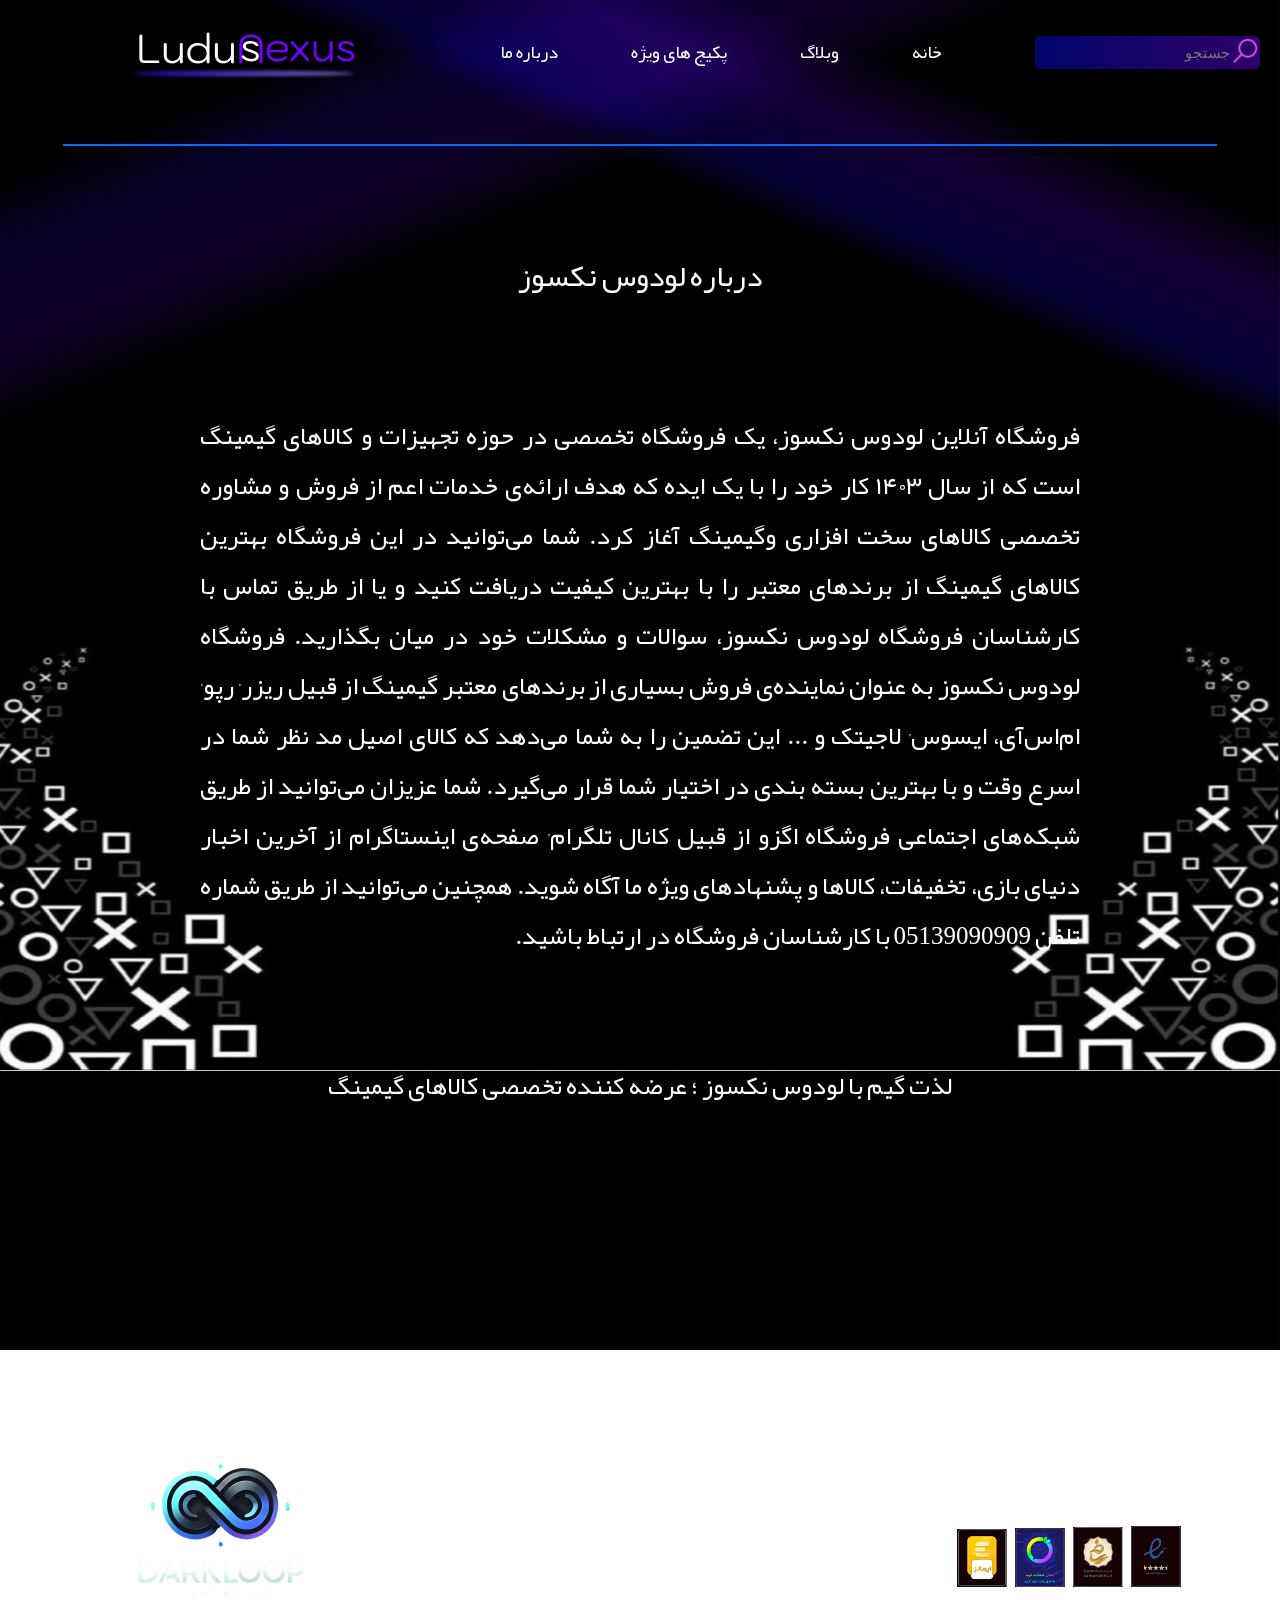
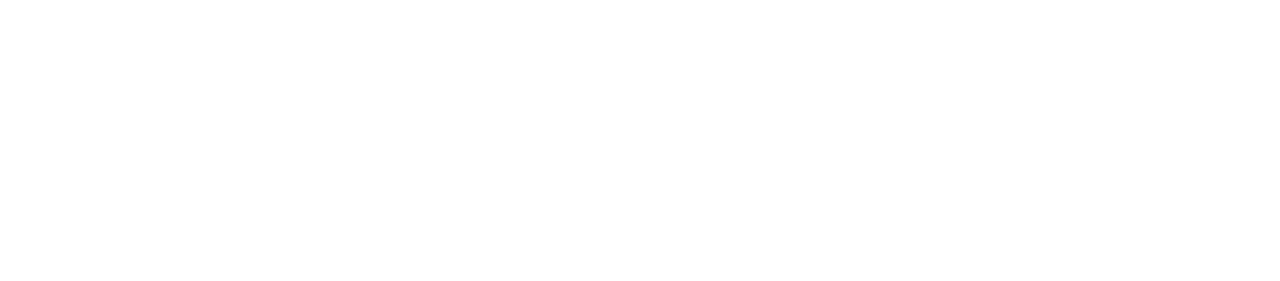
==== commit 7a33f8cf: "change back of about-us" ====
--- a/Ludus_nexus/Pages/about-us.html
+++ b/Ludus_nexus/Pages/about-us.html
@@ -9,7 +9,7 @@
     <link rel="stylesheet" href="../Styles/Font.css">
 </head>
 <body>
-    <img src="../Assets/Image/about-us-back.png" alt="about-us-background" class="back">
+    <img src="../Assets/Image/backkkkkkkkkkkkkk.png" alt="about-us-background" class="back">
         <!-- بخش سرصفحه -->
   <header>
     <!-- باکس جستجو -->
@@ -30,7 +30,7 @@
     <img src="../Assets/Image/Ludus-nexus logo.png" alt="Ludus-nexus logo">
   </header>
   <br>
-  <hr>
+  <hr width="90%" color="#0569FF">
     <!-- متن درباره ما -->
      <div class="paragraph">
         <p class="text1">درباره لودوس نکسوز</p>    
--- a/Ludus_nexus/Styles/About-us/style.css
+++ b/Ludus_nexus/Styles/About-us/style.css
@@ -1,15 +1,4 @@
 
-@font-face {
-	font-family: 'Yekan';
-	src: url( './Font/Yekan.eot' );
-	src: url( './Font/Yekan.eot?#iefix' ) format( 'embedded-opentype' ),
-		url( './Font/Yekan.woff2' ) format( 'woff2' ),
-		url( './Font/Yekan.woff' ) format( 'woff' ),
-		url( './Font/Yekan.ttf' ) format( 'truetype' ),
-		url( './Font/Yekan.svg#Yekan' ) format( 'svg' );
-	font-weight: normal;
-	font-style: normal;
-}
    body{
         font-family: 'Yekan' !important; /* اعمال در تمامی تگ ها */
         color: white;
@@ -21,6 +10,7 @@
         position: fixed;
         z-index: -1; /*لایه اخر و پایین تر*/
         width: 100%;
+        height: 150%;
     }
 
      /* بخش سرصفحه */
--- a/Ludus_nexus/Styles/About-us/Resposive.css
+++ b/Ludus_nexus/Styles/About-us/Resposive.css
@@ -7,7 +7,7 @@
         }
 
         .back{
-            height: 100%;
+            height: 150%;
         }
 
         .search-nav input[type=text]{
@@ -107,7 +107,7 @@
         }
 
         .back{
-            height: auto;
+            height: 150%;
         }
 
         .footer-darkloop-logo{
@@ -181,7 +181,7 @@
         }
 
         .back{
-            height: auto;
+            height: 150%;
         }
 
         .footer-darkloop-logo{
@@ -244,7 +244,7 @@
         }
 
         .back{
-            height: auto;
+            height: 150%;
         }
 
         .footer-darkloop-logo{
